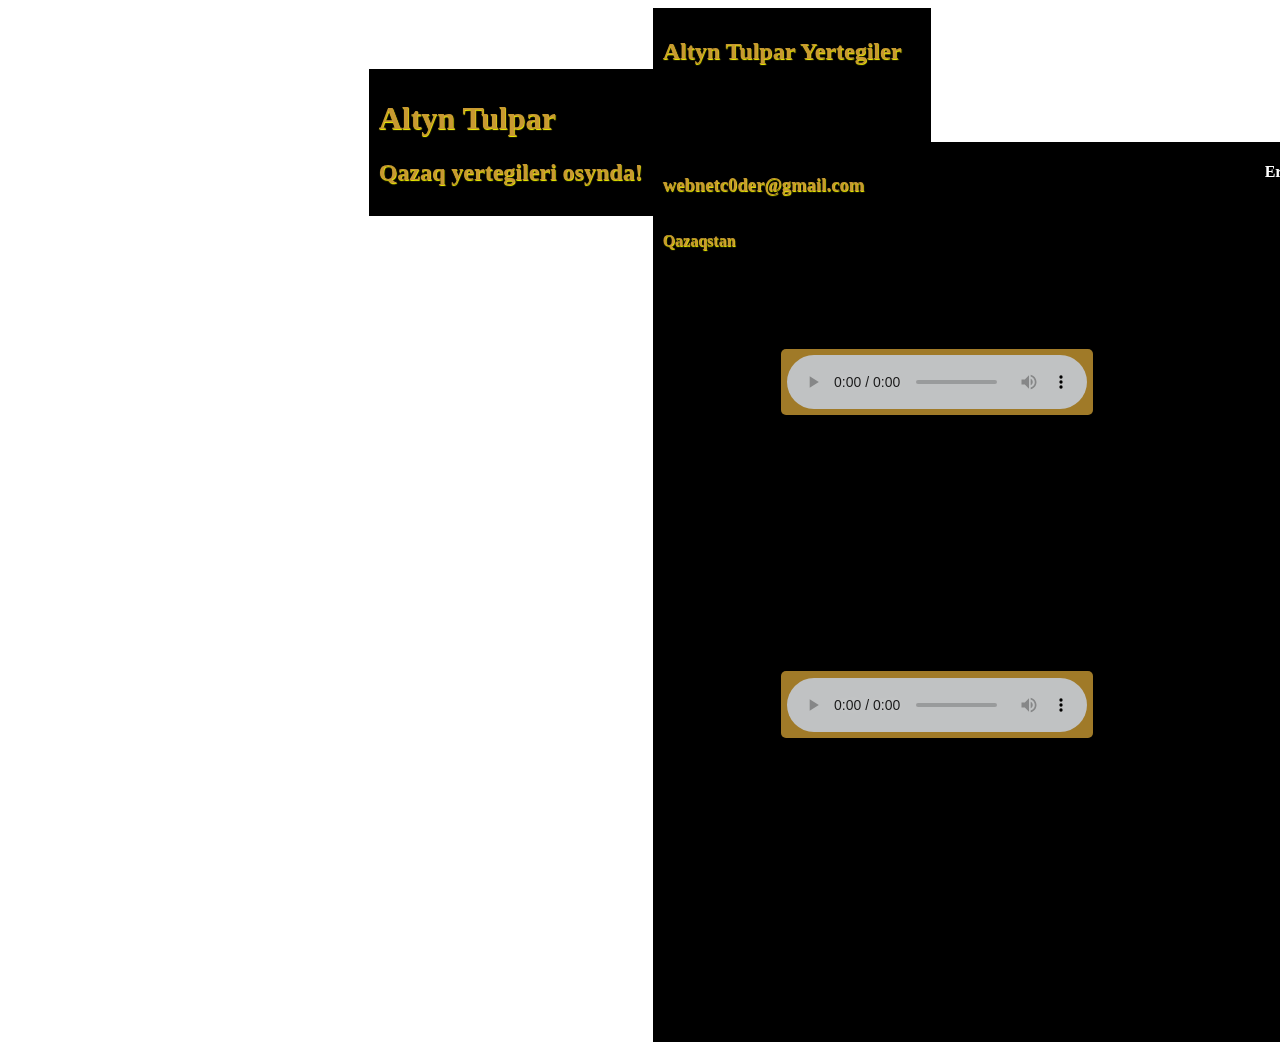
==== home.html @ 60e23a05 "Rename index.html to home.html" ====
<!DOCTYPE html>
<html lang = "en">
<head>
<meta name="viewport" content="width=device-width initial-scale=1.0">
<link href="fonts.google.apis=familu?icons">

<link type="text/css" rel="stylesheet" href="style.css"/>
<title>Tulpar Ertegileri</title>
</head>
<body>
<div>
<header>
<div><h1><strong>Altyn Tulpar</strong></h1></div>
<div><h2><strong>Qazaq yertegileri osynda!</strong></h2></div>
</header>
</div>
<div>
<center>
<div>
<h4  style="color: white">Ertostik</h4><br>
<div id="leftdiv">
<audio src="Drive Loop Blue by Mr. Calemb.mpeg" controls>Audio</audio>	
</div></div>
<div id="leftdiv">
<audio src="Drive Loop Blue by Mr. Calemb.mpeg" controls>Audio</audio>		
</div>
<div id="leftdiv">
<audio src="Drive Loop Blue by Mr. Calemb.mpeg" controls>Audio</audio>	
</div>
<div id="leftdiv">
<audio src="Drive Loop Blue by Mr. Calemb.mpeg" controls>Audio</audio>		
</div>
</center>
</div>
<div>
<footer>
<div>
<p><h2>Altyn Tulpar Yertegiler</h2></p>
</div>
</br>
<div>
<p></br></br><h3><email>webnetc0der@gmail.com</h3></email></p>
<p><br/><strong>Qazaqstan</strong></p>
</div>
</footer>
</div>
</body>
</html>
---- style.css ----
*{background: blueblack;
justify-content:center;
align-items:center;
}

body {
	  display: -ms-flex;
	  display: -o-flex;
	  display: -ie-flex;
	  display: flex;
	  min-zoom: 75%;
	  max-zoom: 100%;
}

/*@viewport {
  zoom: 1.00;
  min-zoom: 1.0;
  max-zoom: 1.0;
}*/

@-ms-viewport{
width: 480px;
}

p.ex1 { min-width: 30%; max-width: 80%;}

@viewport {	zoom: 1.00;
              min-zoom: 10%;
              max-zoom: 30%; }

header, footer{/*display:flex; - this messed everything not letting playlist */
		padding: 10px;
		height: 20%;
		width:	100%;
		background: black;
		color: #c89932ff;
		filter: blur(0.2px);
		text-shadow: 0.5px 0.5px 1px yellow;
		float: left;
		}
center{
    position: absolute;
		height:100%;
		width: 100%;
		float: center;
    background-color: black;
		background-image: url("../img/Tulpar.png");
		background-repeat: no-repeat;
		/*background-size: auto;*/
		/*background-size: contain;*/
		background-size: cover;
		
		background-position: center;
		flex-flow: column;
		filter: blur(0.5px);
		flex-direction: row;
		flex-wrap: nowrap;
		justify-content: flex-end;
		align-items: center;
		position: absolute;
		}
/*
center div #leftdiv {
		margin-left: 5px;
		padding: 5px;
		float: left;
		border-radius: 5px;
		display: flex;
		}


center div #rightdiv {
		margin-right: 5px;
		padding: 5px;
		float: right;
		border-radius: 2px;
		display: flex;
		}
*/
#leftdiv {
    background-color: #c89932ff;
		margin: 10%;
		padding: 0.5%;
		float: left;
		border-radius: 5px;
		display: flex;
		opacity: 80%;
		}

#rightdiv {
    background-color: yellow;
		margin: 10%;
		padding: 0.5%;
		float: right;
		border-radius: 2px;
		display: flex;
		opacity: 80%;
		}
#rightdiv h4{
color: yellow;}
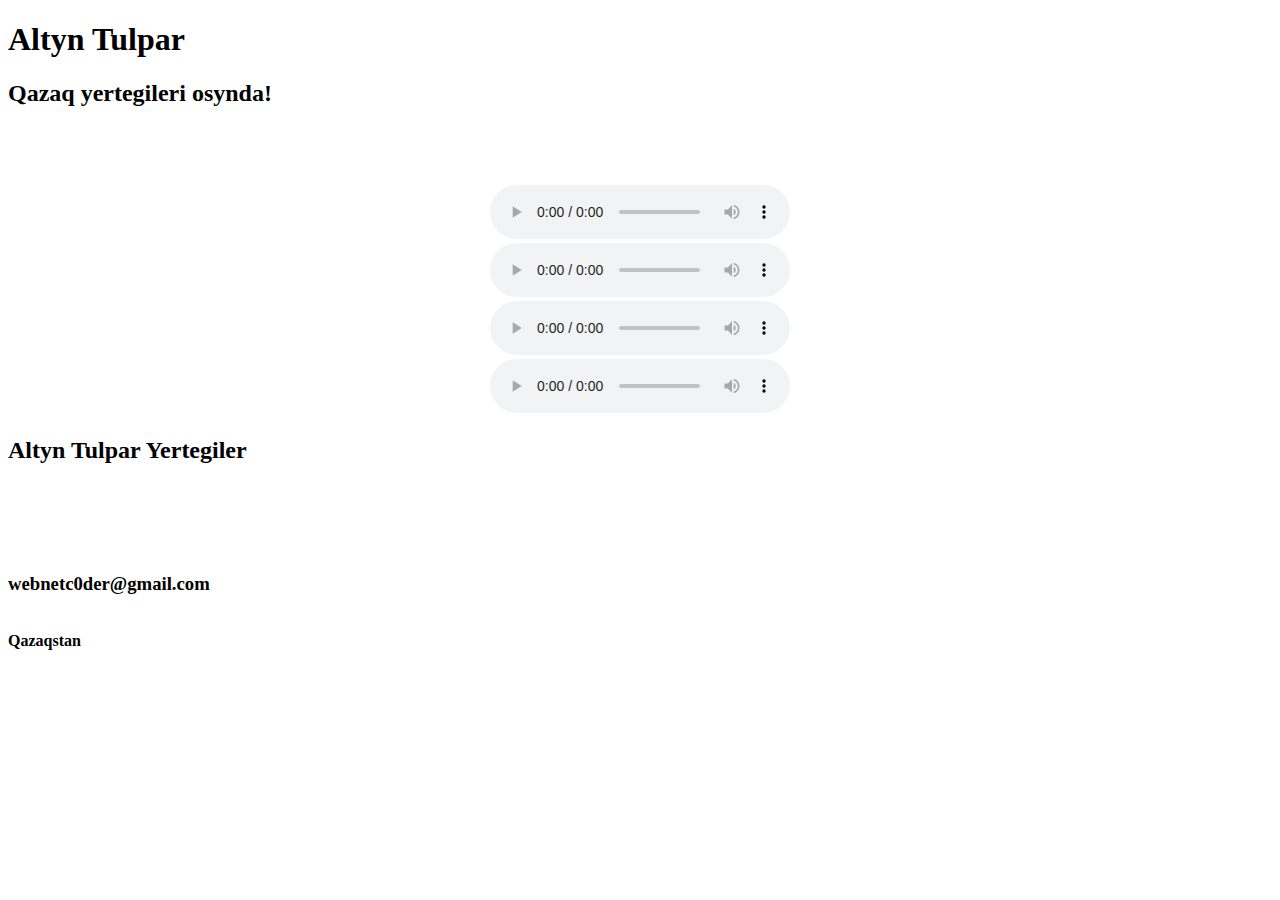
==== commit 9a4688a7: "Update home.html" ====
--- a/home.html
+++ b/home.html
@@ -4,7 +4,7 @@
 <meta name="viewport" content="width=device-width initial-scale=1.0">
 <link href="fonts.google.apis=familu?icons">
 
-<link type="text/css" rel="stylesheet" href="style.css"/>
+<link type="text/css" rel="stylesheet" href=""/path/to/file/style.css">
 <title>Tulpar Ertegileri</title>
 </head>
 <body>
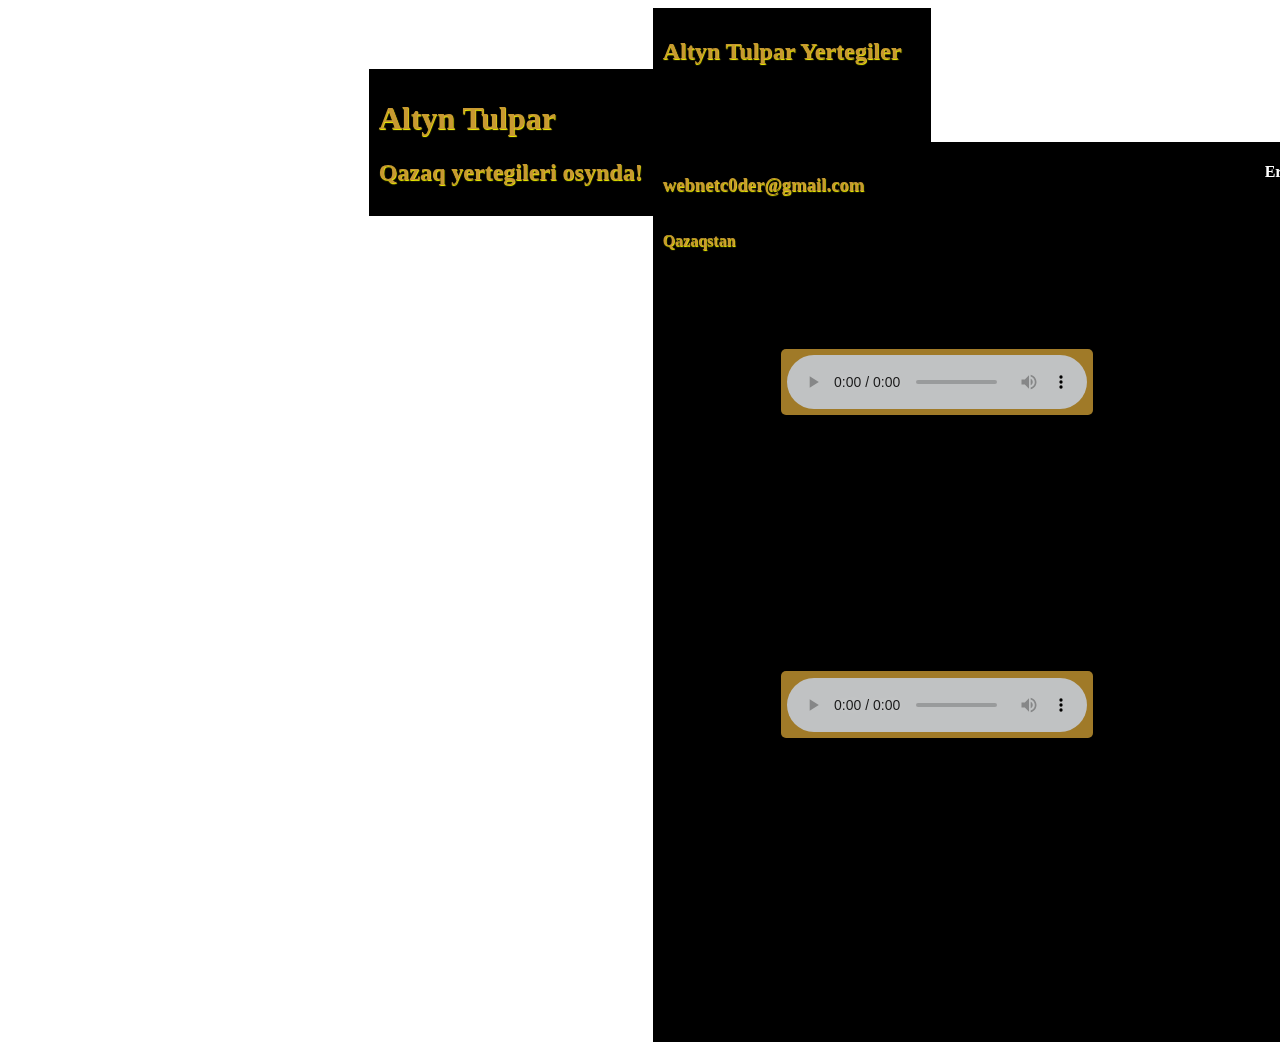
==== commit 76b028fa: "Update home.html" ====
--- a/home.html
+++ b/home.html
@@ -4,7 +4,7 @@
 <meta name="viewport" content="width=device-width initial-scale=1.0">
 <link href="fonts.google.apis=familu?icons">
 
-<link type="text/css" rel="stylesheet" href=""/path/to/file/style.css">
+<link type="text/css" rel="stylesheet" href="/style.css">
 <title>Tulpar Ertegileri</title>
 </head>
 <body>
--- a/style.css
+++ b/style.css
@@ -0,0 +1,101 @@
+
+*{background: blueblack;
+justify-content:center;
+align-items:center;
+}
+
+body {
+	  display: -ms-flex;
+	  display: -o-flex;
+	  display: -ie-flex;
+	  display: flex;
+	  min-zoom: 75%;
+	  max-zoom: 100%;
+}
+
+/*@viewport {
+  zoom: 1.00;
+  min-zoom: 1.0;
+  max-zoom: 1.0;
+}*/
+
+@-ms-viewport{
+width: 480px;
+}
+
+p.ex1 { min-width: 30%; max-width: 80%;}
+
+@viewport {	zoom: 1.00;
+              min-zoom: 10%;
+              max-zoom: 30%; }
+
+header, footer{/*display:flex; - this messed everything not letting playlist */
+		padding: 10px;
+		height: 20%;
+		width:	100%;
+		background: black;
+		color: #c89932ff;
+		filter: blur(0.2px);
+		text-shadow: 0.5px 0.5px 1px yellow;
+		float: left;
+		}
+center{
+    position: absolute;
+		height:100%;
+		width: 100%;
+		float: center;
+    background-color: black;
+		background-image: url("../img/Tulpar.png");
+		background-repeat: no-repeat;
+		/*background-size: auto;*/
+		/*background-size: contain;*/
+		background-size: cover;
+		
+		background-position: center;
+		flex-flow: column;
+		filter: blur(0.5px);
+		flex-direction: row;
+		flex-wrap: nowrap;
+		justify-content: flex-end;
+		align-items: center;
+		position: absolute;
+		}
+/*
+center div #leftdiv {
+		margin-left: 5px;
+		padding: 5px;
+		float: left;
+		border-radius: 5px;
+		display: flex;
+		}
+
+
+center div #rightdiv {
+		margin-right: 5px;
+		padding: 5px;
+		float: right;
+		border-radius: 2px;
+		display: flex;
+		}
+*/
+#leftdiv {
+    background-color: #c89932ff;
+		margin: 10%;
+		padding: 0.5%;
+		float: left;
+		border-radius: 5px;
+		display: flex;
+		opacity: 80%;
+		}
+
+#rightdiv {
+    background-color: yellow;
+		margin: 10%;
+		padding: 0.5%;
+		float: right;
+		border-radius: 2px;
+		display: flex;
+		opacity: 80%;
+		}
+#rightdiv h4{
+color: yellow;}